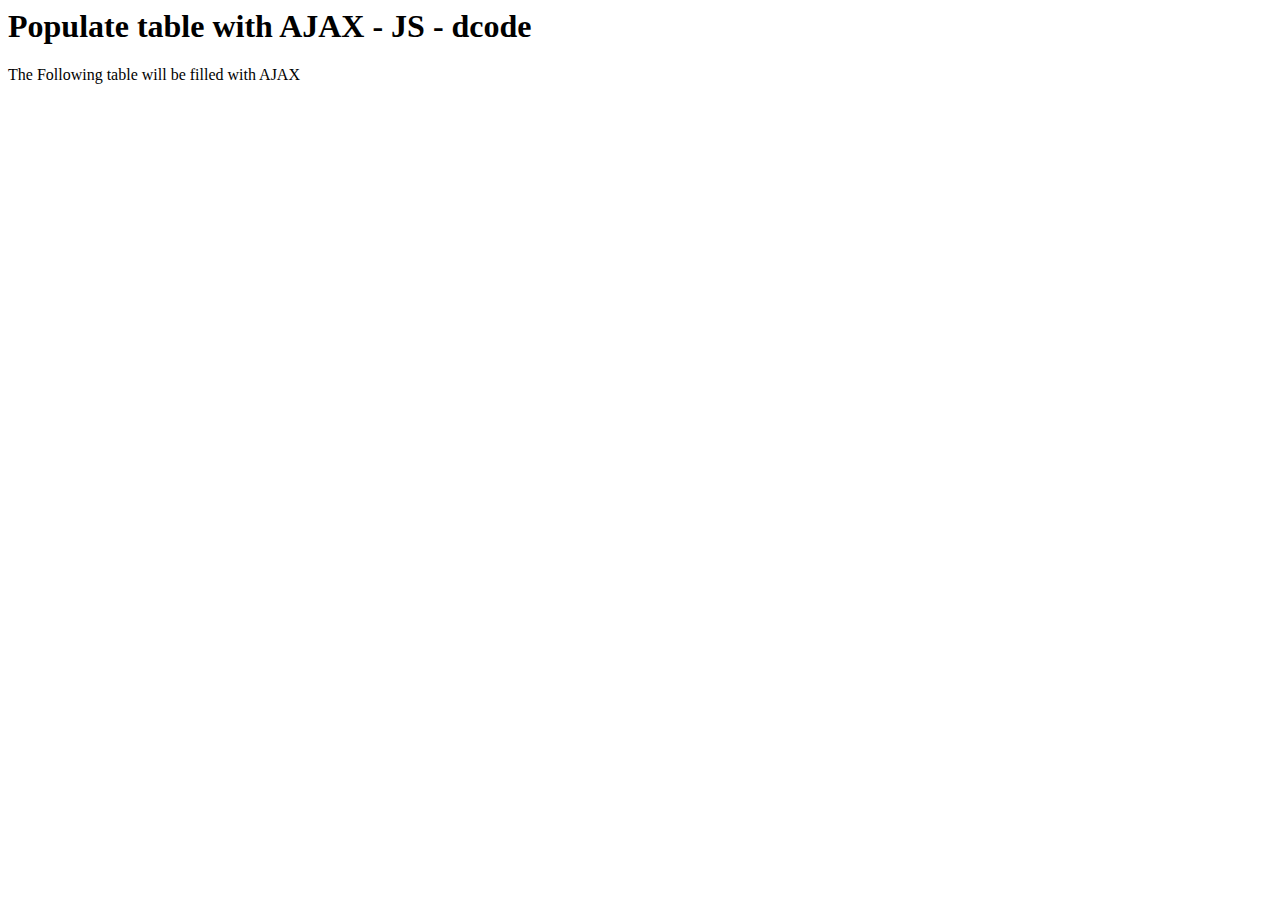
==== index.html @ 54482a4a "Add files via upload" ====
<body>
	<h1>Populate table with AJAX - JS - dcode</h1>
	<p>The Following table will be filled with AJAX</p>

	<table id="rankings-table" class="table">
		<thread>
			<tr>
				<th>Ranking</th>
				<th>Full Name</th>
				<th>Points</th>
			</tr>
		</thread>
		<tbody>
			<!-- to be filled by JavaScript !-->
		</tbody>		
	</table>

<script type="text/javascript">
	
	const rankingsBody = document.querySelector("#rankings-table > tbody")

	function loadRankings () {
		const request = new XMLHttpRequest();

		request.open("get", "https://mmgseo.github.io/modelslinks/rankings.json");

		request.onload = () => {

			try {
				const json = JSON.parse(request.responseText);

				populateRankings(json);
			} catch (e) {
				console.warn("Could Not Load Rankings! :(");
			}

			// Populate table

			json.forEach((row) => {
				const tr = document.createElement("tr");
				row.forEach((cell) => {

					const td = document.createElement("td");
					td.textContent = cell;
					tr.appendChild(td);

				});

				rankinsBody.appendChild(tr);
			});

		};

		request.send();
	}
		function populateRankings (json) {

			while (rankingsBody.firstChild) {
				rankingsBody.removeChild(rankingsBody.firstChild);
			}
		}

		document.addEventListener("DOMContentLoaded", () => { loadRankings(); });
</script>




</body>
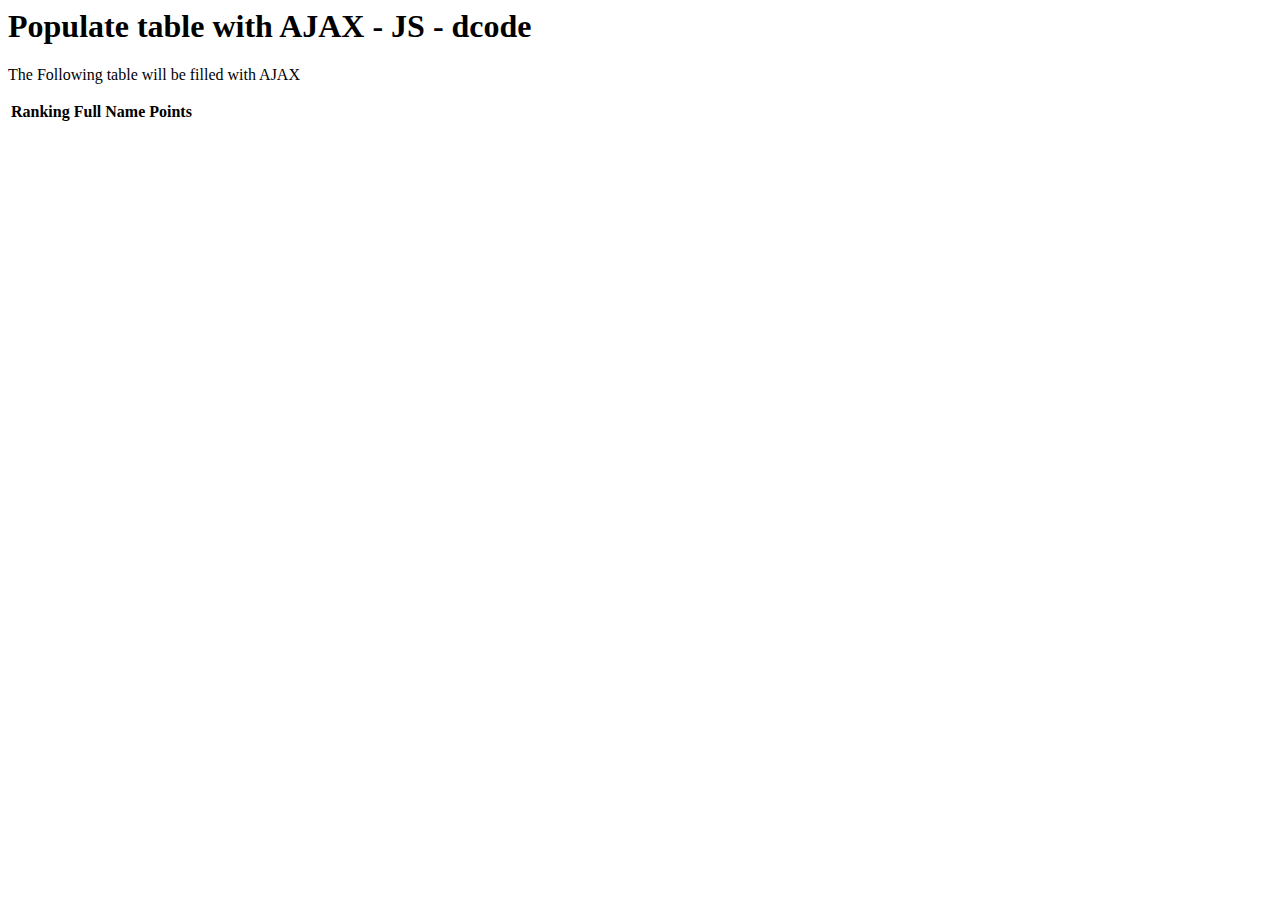
==== commit 1510da10: "Update index.html" ====
--- a/index.html
+++ b/index.html
@@ -27,7 +27,7 @@
 		request.onload = () => {
 
 			try {
-				const json = JSON.parse(request.responseText);
+				const json = Json.parse(request.responseText);
 
 				populateRankings(json);
 			} catch (e) {
@@ -66,4 +66,4 @@
 
 
 
-</body>+</body>
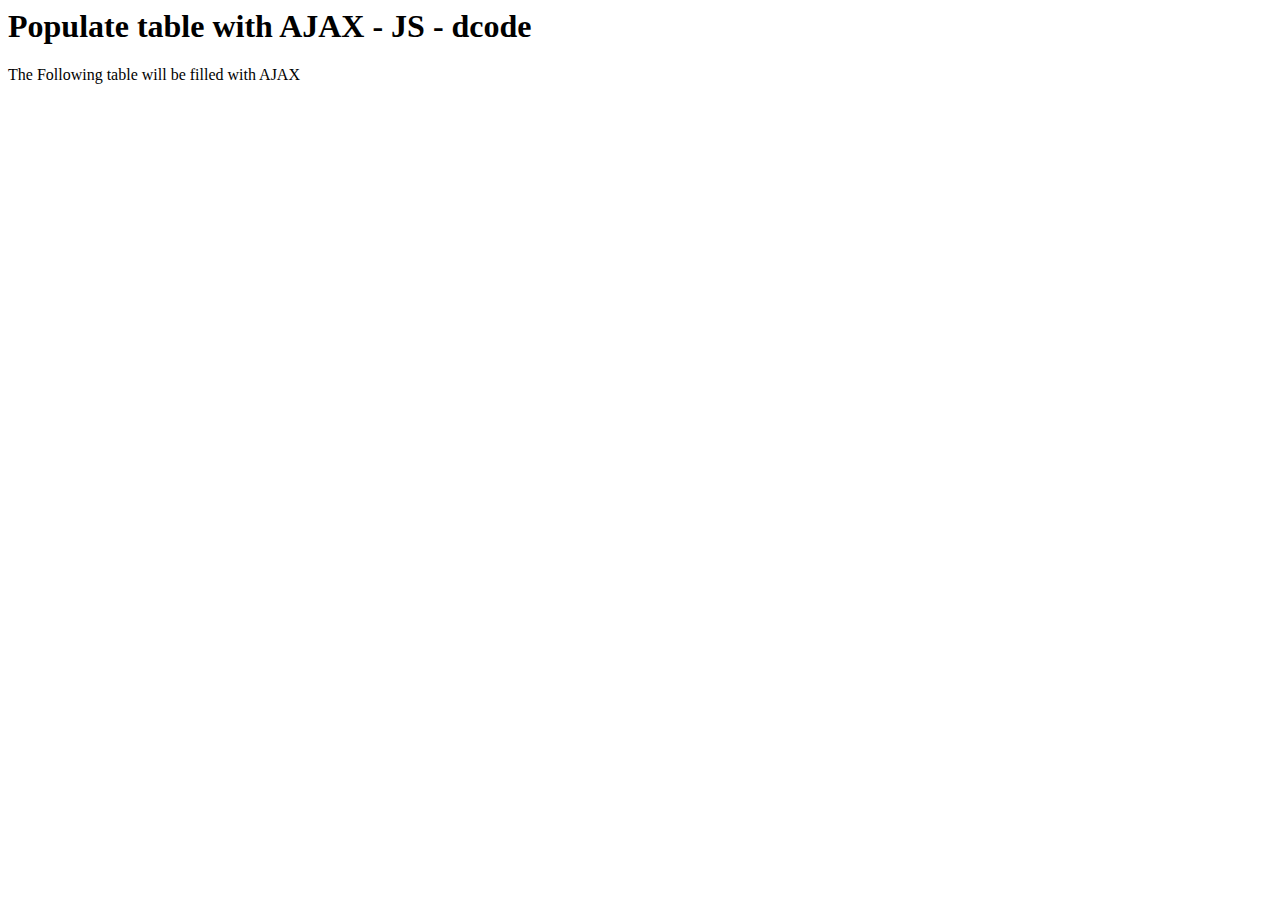
==== commit 51fd74e7: "Update index.html" ====
--- a/index.html
+++ b/index.html
@@ -27,7 +27,7 @@
 		request.onload = () => {
 
 			try {
-				const json = Json.parse(request.responseText);
+				const json = JSON.parse(request.responseText);
 
 				populateRankings(json);
 			} catch (e) {
